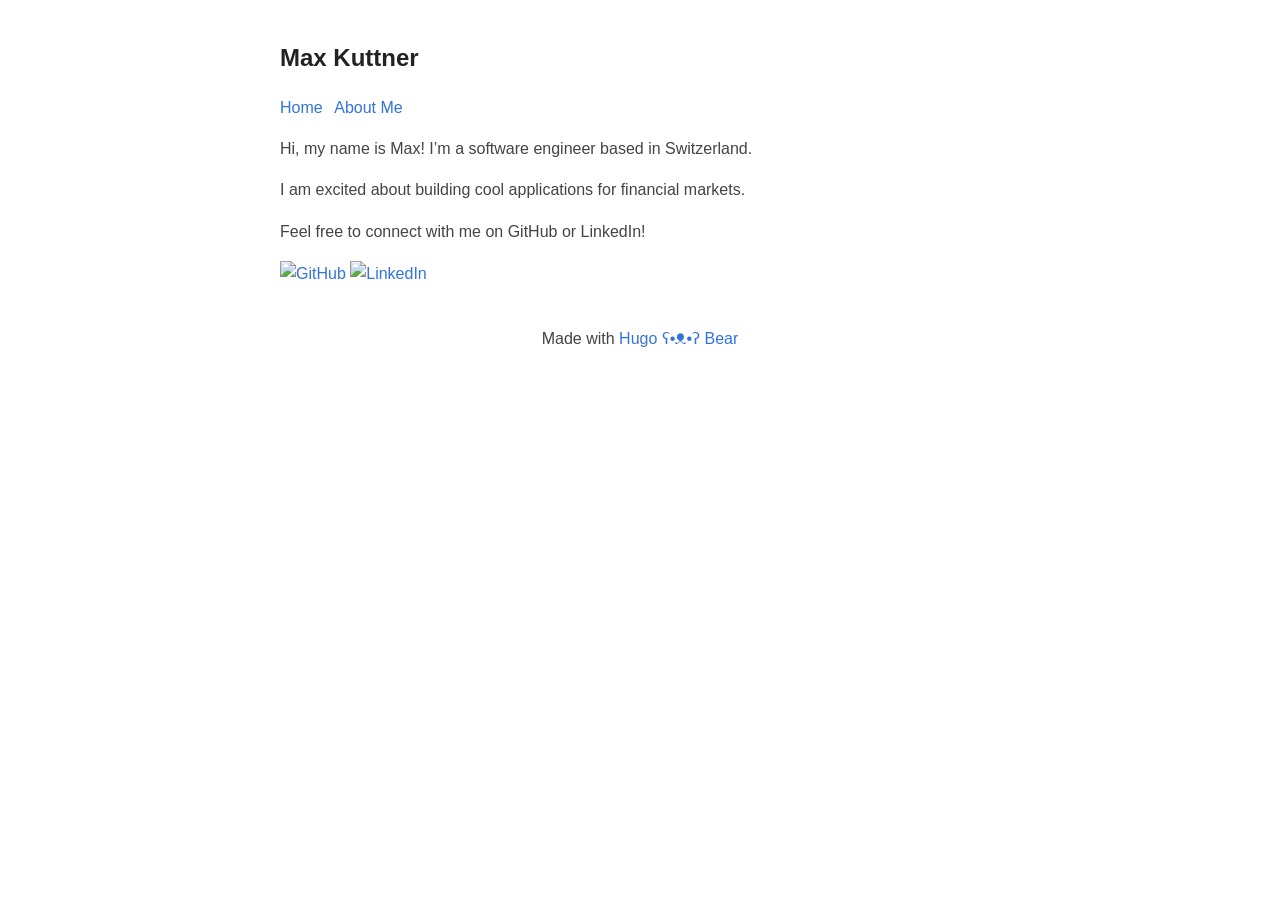
==== about/index.html @ c253a1ac "deploy: 48165d66846d76f92079acccbe26c449ffe7af7b" ====
<!DOCTYPE html>
<html lang="en-us">

<head>
  <meta http-equiv="X-Clacks-Overhead" content="GNU Terry Pratchett" />
  <meta charset="utf-8">
  <meta name="viewport" content="width=device-width, initial-scale=1.0" />
<link rel="shortcut icon" href="https://www.maxkuttner.xyz/images/favicon.png" />
<title>About Me | Max Kuttner</title>
<meta name="title" content="About Me" />
<meta name="description" content="
Hi, my name is Max! I&rsquo;m a software engineer based in Switzerland.
I am excited about building cool applications for financial markets.
Feel free to connect with me on GitHub or LinkedIn!

" />
<meta name="keywords" content="" />


<meta property="og:url" content="https://www.maxkuttner.xyz/about/">
  <meta property="og:site_name" content="Max Kuttner">
  <meta property="og:title" content="About Me">
  <meta property="og:description" content="Hi, my name is Max! I’m a software engineer based in Switzerland.
I am excited about building cool applications for financial markets.
Feel free to connect with me on GitHub or LinkedIn!">
  <meta property="og:locale" content="en_us">
  <meta property="og:type" content="article">
    <meta property="og:image" content="https://www.maxkuttner.xyz/images/share.png">




  <meta name="twitter:card" content="summary_large_image">
  <meta name="twitter:image" content="https://www.maxkuttner.xyz/images/share.png">
  <meta name="twitter:title" content="About Me">
  <meta name="twitter:description" content="Hi, my name is Max! I’m a software engineer based in Switzerland.
I am excited about building cool applications for financial markets.
Feel free to connect with me on GitHub or LinkedIn!">




  <meta itemprop="name" content="About Me">
  <meta itemprop="description" content="Hi, my name is Max! I’m a software engineer based in Switzerland.
I am excited about building cool applications for financial markets.
Feel free to connect with me on GitHub or LinkedIn!">
  <meta itemprop="wordCount" content="32">
  <meta itemprop="image" content="https://www.maxkuttner.xyz/images/share.png">
<meta name="referrer" content="no-referrer-when-downgrade" />

  <style>
  :root {
    --width: 720px;
    --font-main: Verdana, sans-serif;
    --font-secondary: Verdana, sans-serif;
    --font-scale: 1em;
    --background-color: #fff;
    --heading-color: #222;
    --text-color: #444;
    --link-color: #3273dc;
    --visited-color: #8b6fcb;
    --blockquote-color: #222;
  }

  @media (prefers-color-scheme: dark) {
    :root {
      --background-color: #01242e;
      --heading-color: #eee;
      --text-color: #ddd;
      --link-color: #8cc2dd;
      --visited-color: #8b6fcb;
      --blockquote-color: #ccc;
    }
  }

  body {
    font-family: var(--font-secondary);
    font-size: var(--font-scale);
    margin: auto;
    padding: 20px;
    max-width: var(--width);
    text-align: left;
    background-color: var(--background-color);
    word-wrap: break-word;
    overflow-wrap: break-word;
    line-height: 1.5;
    color: var(--text-color);
  }

  h1,
  h2,
  h3,
  h4,
  h5,
  h6 {
    font-family: var(--font-main);
    color: var(--heading-color);
  }

  a {
    color: var(--link-color);
    cursor: pointer;
    text-decoration: none;
  }

  a:hover {
    text-decoration: underline;
  }

  nav a {
    margin-right: 8px;
  }

  strong,
  b {
    color: var(--heading-color);
  }

  button {
    margin: 0;
    cursor: pointer;
  }

  time {
    font-family: monospace;
    font-style: normal;
    font-size: 15px;
  }

  main {
    line-height: 1.6;
  }

  table {
    width: 100%;
  }

  hr {
    border: 0;
    border-top: 1px dashed;
  }

  img {
    max-width: 100%;
  }

  code {
    font-family: monospace;
    padding: 2px;
    border-radius: 3px;
  }

  blockquote {
    border-left: 1px solid #999;
    color: var(--blockquote-color);
    padding-left: 20px;
    font-style: italic;
  }

  footer {
    padding: 25px 0;
    text-align: center;
  }

  .title:hover {
    text-decoration: none;
  }

  .title h1 {
    font-size: 1.5em;
  }

  .inline {
    width: auto !important;
  }

  .highlight,
  .code {
    border-radius: 3px;
    margin-block-start: 1em;
    margin-block-end: 1em;
    overflow-x: auto;
  }

   
  ul.blog-posts {
    list-style-type: none;
    padding: unset;
  }

  ul.blog-posts li {
    display: flex;
  }

  ul.blog-posts li span {
    flex: 0 0 130px;
  }

  ul.blog-posts li a:visited {
    color: var(--visited-color);
  }

</style>

</head>

<body>
  <header><a href="/" class="title">
  <h2>Max Kuttner</h2>
</a>
<nav>
<a href="/">Home</a>

<a href="/about/">About Me</a>

</nav>
</header>
  <main>

<content>
  <!-- raw HTML omitted -->
<p>Hi, my name is Max! I&rsquo;m a software engineer based in Switzerland.</p>
<p>I am excited about building cool applications for financial markets.</p>
<p>Feel free to connect with me on GitHub or LinkedIn!</p>
<p><a href="https://github.com/maxkuttner"><img src="https://img.shields.io/badge/GitHub-%2312100E.svg?&amp;style=for-the-badge&amp;logo=github&amp;logoColor=white" alt="GitHub"></a>
<a href="https://www.linkedin.com/in/maximilian-kuttner/"><img src="https://img.shields.io/badge/LinkedIn-%230077B5.svg?&amp;style=for-the-badge&amp;logo=linkedin&amp;logoColor=white" alt="LinkedIn"></a></p>

</content>



<p>
  
</p>

  </main>
  <footer>Made with <a href="https://github.com/janraasch/hugo-bearblog/">Hugo ʕ•ᴥ•ʔ Bear</a>
</footer>

  
</body>

</html>
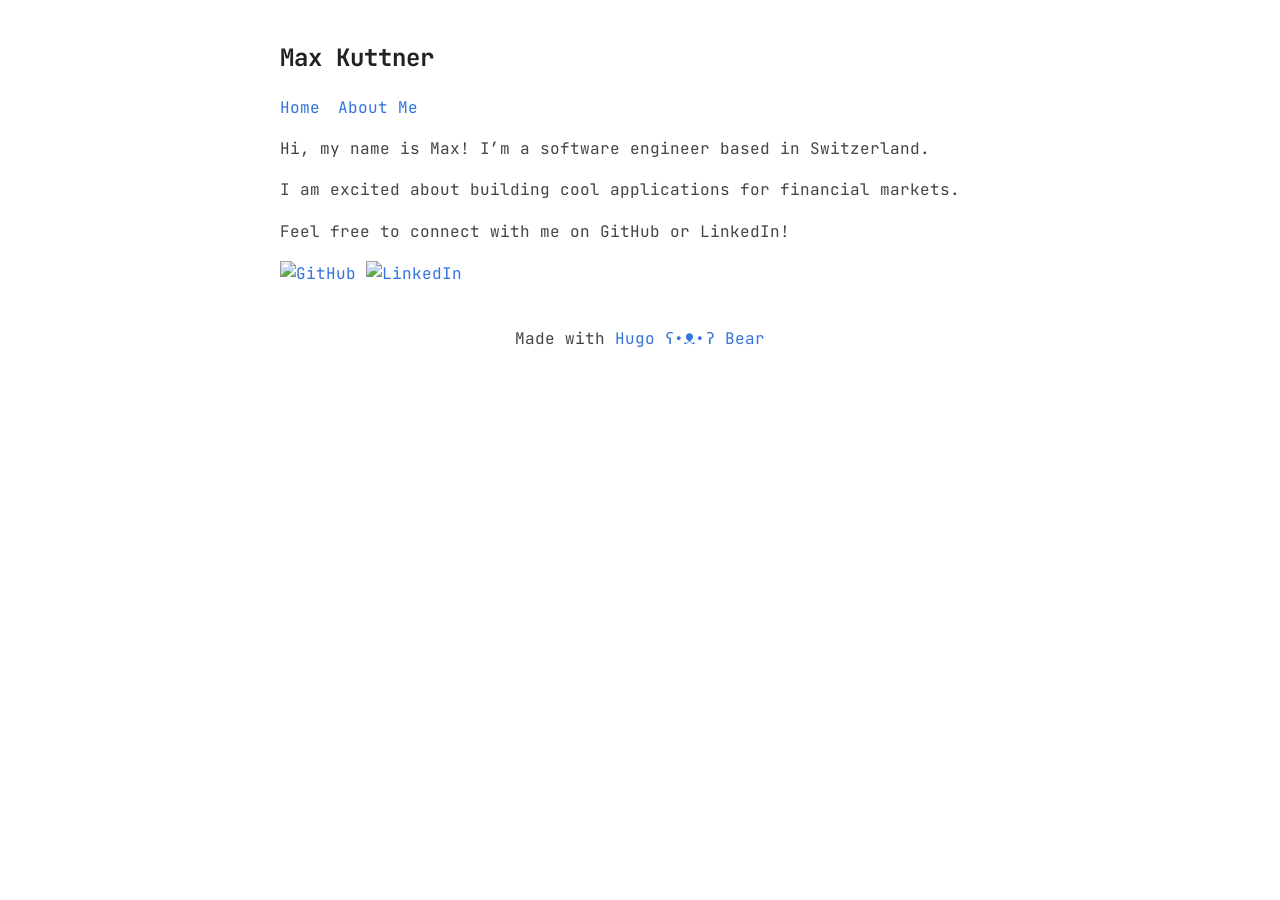
==== commit c322718d: "deploy: 18cf8d3399252105718324686c7732738735cebc" ====
--- a/about/index.html
+++ b/about/index.html
@@ -1,3 +1,4 @@
+
 <!DOCTYPE html>
 <html lang="en-us">
 
@@ -48,11 +49,13 @@
   <meta itemprop="image" content="https://www.maxkuttner.xyz/images/share.png">
 <meta name="referrer" content="no-referrer-when-downgrade" />
 
-  <style>
+  <link rel="preconnect" href="https://fonts.googleapis.com">
+  <link rel="preconnect" href="https://fonts.gstatic.com" crossorigin>
+  <link href="https://fonts.googleapis.com/css2?family=JetBrains+Mono:wght@400;700&display=swap" rel="stylesheet"><style>
   :root {
     --width: 720px;
-    --font-main: Verdana, sans-serif;
-    --font-secondary: Verdana, sans-serif;
+    --font-main: 'JetBrains Mono', monospace;
+    --font-secondary: 'JetBrains Mono', monospace;
     --font-scale: 1em;
     --background-color: #fff;
     --heading-color: #222;
@@ -201,7 +204,9 @@
   }
 
 </style>
-
+<link rel="preconnect" href="https://fonts.googleapis.com">
+<link rel="preconnect" href="https://fonts.gstatic.com" crossorigin>
+<link href="https://fonts.googleapis.com/css2?family=JetBrains+Mono:wght@400;700&display=swap" rel="stylesheet">
 </head>
 
 <body>
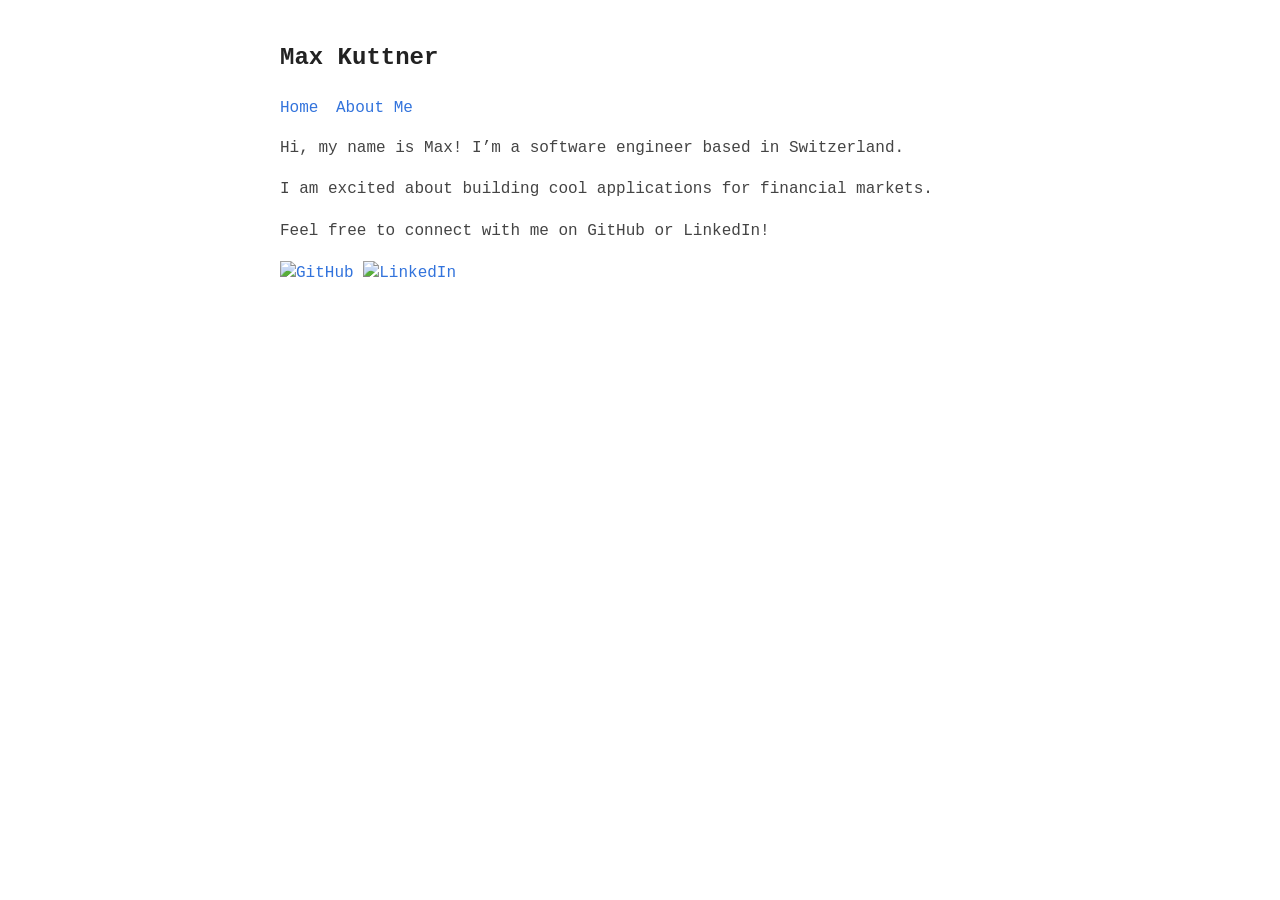
==== commit 42f8dd1f: "deploy: 4d23d1d2eabe7c3f15a9c16d40cff830130f4e7d" ====
--- a/about/index.html
+++ b/about/index.html
@@ -54,8 +54,8 @@
   <link href="https://fonts.googleapis.com/css2?family=JetBrains+Mono:wght@400;700&display=swap" rel="stylesheet"><style>
   :root {
     --width: 720px;
-    --font-main: 'JetBrains Mono', monospace;
-    --font-secondary: 'JetBrains Mono', monospace;
+    --font-main: Consolas, 'Courier New', monospace;
+    --font-secondary: Consolas, 'Courier New', monospace;
     --font-scale: 1em;
     --background-color: #fff;
     --heading-color: #222;
@@ -67,12 +67,12 @@
 
   @media (prefers-color-scheme: dark) {
     :root {
-      --background-color: #01242e;
-      --heading-color: #eee;
-      --text-color: #ddd;
-      --link-color: #8cc2dd;
-      --visited-color: #8b6fcb;
-      --blockquote-color: #ccc;
+      --background-color: #000000;
+      --heading-color: #ffffff;
+      --text-color: #ffffff;
+      --link-color: #ff9900;
+      --visited-color: #ff9900;
+      --blockquote-color: #ffffff;
     }
   }
 
@@ -204,9 +204,6 @@
   }
 
 </style>
-<link rel="preconnect" href="https://fonts.googleapis.com">
-<link rel="preconnect" href="https://fonts.gstatic.com" crossorigin>
-<link href="https://fonts.googleapis.com/css2?family=JetBrains+Mono:wght@400;700&display=swap" rel="stylesheet">
 </head>
 
 <body>
@@ -239,8 +236,7 @@
 </p>
 
   </main>
-  <footer>Made with <a href="https://github.com/janraasch/hugo-bearblog/">Hugo ʕ•ᴥ•ʔ Bear</a>
-</footer>
+  <footer></footer>
 
   
 </body>
